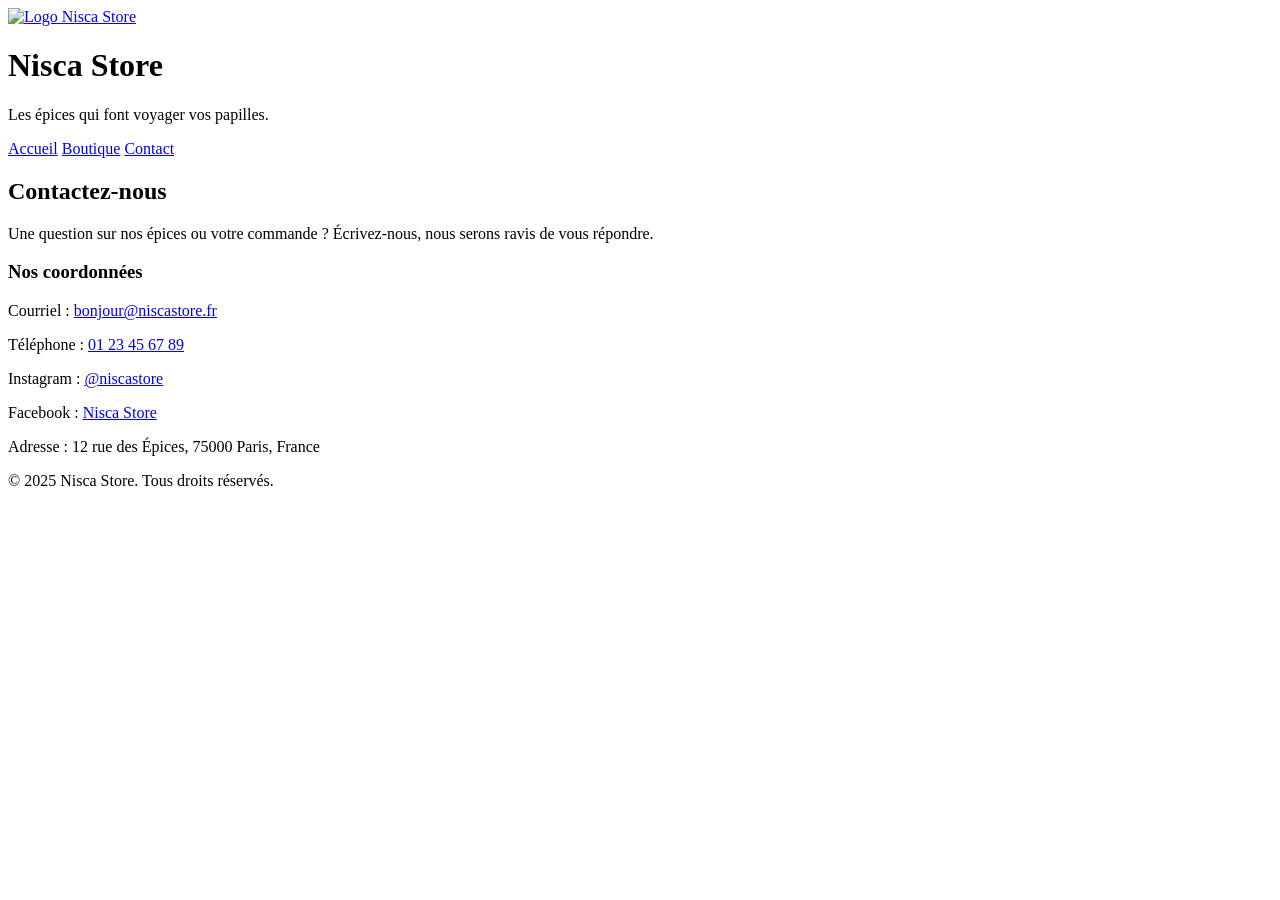
==== about.html @ 652e289a "La navigation dans la page d'accueil a été ajouté et le lien vers la page de contact/information a é" ====
<!DOCTYPE html>
<html lang="fr">
<head>
	<meta charset="UTF-8">
	<meta name="viewport" content="width=device-width, initial-scale=1.0">
	<title>Contact — Nisca Store</title>
</head>
	<header>
		<a href="index.html" aria-label="Accueil Nisca Store">
			<img src="logo.png" alt="Logo Nisca Store">
		</a>
		<h1>Nisca Store</h1>
		<p>Les épices qui font voyager vos papilles.</p>
		<nav aria-label="Navigation principale">
			<a href="index.html">Accueil</a>
			<a href="boutique.html">Boutique</a>
			<a href="contact.html" aria-current="page">Contact</a>
		</nav>
	</header>

	<main>
		<h2>Contactez-nous</h2>
		<p>Une question sur nos épices ou votre commande ? Écrivez-nous, nous serons ravis de vous répondre.</p>

		<section aria-labelledby="coordonnees">
			<h3 id="coordonnees">Nos coordonnées</h3>
			<p>Courriel : <a href="mailto:bonjour@niscastore.fr">bonjour@niscastore.fr</a></p>
			<p>Téléphone : <a href="tel:+33123456789">01 23 45 67 89</a></p>
            <p>Instagram : <a href="https://www.instagram.com/niscastore/" target="_blank" rel="noopener noreferrer">@niscastore</a></p>
			<p>Facebook : <a href="https://www.facebook.com/niscastore/" target="_blank" rel="noopener noreferrer">Nisca Store</a></p>
			<p>Adresse : 12 rue des Épices, 75000 Paris, France</p>
		</section>

        <!--
        <a href="mailto:nisca-store@gmail.com">Nous contacter par e-mail</a>
		
        <section aria-labelledby="formulaire-contact">
			<h3 id="formulaire-contact">Envoyez-nous un message</h3>
			<form action="#" method="post">
				<p>
					<label for="nom">Nom</label><br>
					<input type="text" id="nom" name="nom" autocomplete="name" required>
				</p>
				<p>
					<label for="email">Adresse e-mail</label><br>
					<input type="email" id="email" name="email" autocomplete="email" required>
				</p>
				<p>
					<label for="sujet">Sujet</label><br>
					<input type="text" id="sujet" name="sujet" required>
				</p>
				<p>
					<label for="message">Votre message</label><br>
					<textarea id="message" name="message" rows="6" required></textarea>
				</p>
				<button type="submit">Envoyer le message</button>
			</form>
		</section>
    -->
	</main>

	<footer>
		<p>&copy; 2025 Nisca Store. Tous droits réservés.</p>
	</footer>
</body>
</html>
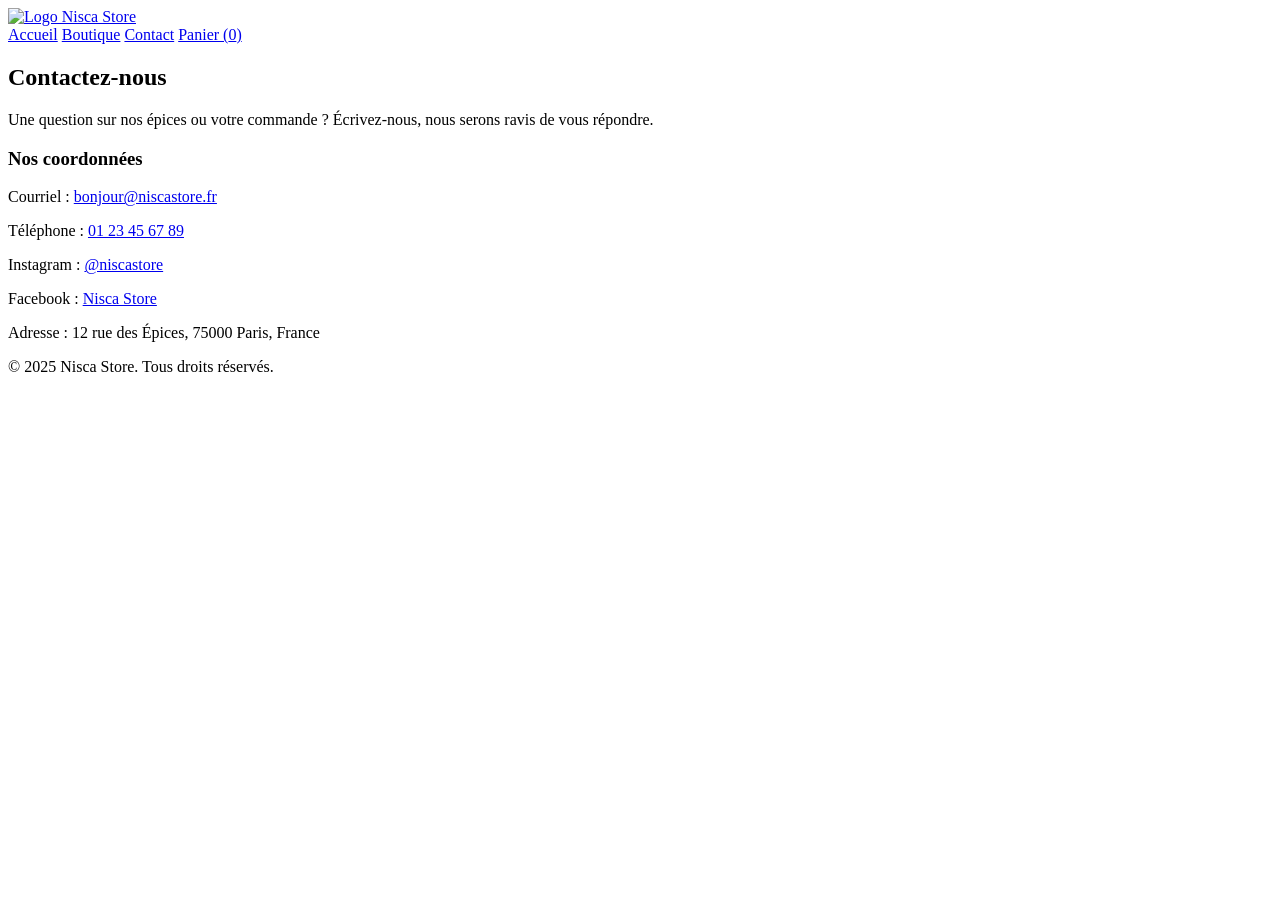
==== commit c27581e6: "Ajout du style et de la structure de la boutique et de la page de contact, ajout des fichiers de pro" ====
--- a/about.html
+++ b/about.html
@@ -1,37 +1,57 @@
-<!DOCTYPE html>
+<!doctype html>
 <html lang="fr">
-<head>
-	<meta charset="UTF-8">
-	<meta name="viewport" content="width=device-width, initial-scale=1.0">
-	<title>Contact — Nisca Store</title>
-</head>
-	<header>
-		<a href="index.html" aria-label="Accueil Nisca Store">
-			<img src="logo.png" alt="Logo Nisca Store">
-		</a>
-		<h1>Nisca Store</h1>
-		<p>Les épices qui font voyager vos papilles.</p>
-		<nav aria-label="Navigation principale">
-			<a href="index.html">Accueil</a>
-			<a href="boutique.html">Boutique</a>
-			<a href="contact.html" aria-current="page">Contact</a>
-		</nav>
-	</header>
+  <head>
+    <meta charset="UTF-8" />
+    <meta name="viewport" content="width=device-width, initial-scale=1.0" />
+    <title>Contact — Nisca Store</title>
+  </head>
+  <body>
+    <header>
+      <a href="index.html"><img src="logo.png" alt="Logo Nisca Store" /></a>
+      <nav aria-label="Navigation principale">
+        <a href="index.html">Accueil</a>
+        <a href="boutique.html" aria-current="page">Boutique</a>
+        <a href="contact.html">Contact</a>
+        <a href="boutique.html#panier">Panier (<span id="compteur">0</span>)</a>
+      </nav>
+    </header>
 
-	<main>
-		<h2>Contactez-nous</h2>
-		<p>Une question sur nos épices ou votre commande ? Écrivez-nous, nous serons ravis de vous répondre.</p>
+    <main>
+      <h2>Contactez-nous</h2>
+      <p>
+        Une question sur nos épices ou votre commande ? Écrivez-nous, nous
+        serons ravis de vous répondre.
+      </p>
 
-		<section aria-labelledby="coordonnees">
-			<h3 id="coordonnees">Nos coordonnées</h3>
-			<p>Courriel : <a href="mailto:bonjour@niscastore.fr">bonjour@niscastore.fr</a></p>
-			<p>Téléphone : <a href="tel:+33123456789">01 23 45 67 89</a></p>
-            <p>Instagram : <a href="https://www.instagram.com/niscastore/" target="_blank" rel="noopener noreferrer">@niscastore</a></p>
-			<p>Facebook : <a href="https://www.facebook.com/niscastore/" target="_blank" rel="noopener noreferrer">Nisca Store</a></p>
-			<p>Adresse : 12 rue des Épices, 75000 Paris, France</p>
-		</section>
+      <section aria-labelledby="coordonnees">
+        <h3 id="coordonnees">Nos coordonnées</h3>
+        <p>
+          Courriel :
+          <a href="mailto:bonjour@niscastore.fr">bonjour@niscastore.fr</a>
+        </p>
+        <p>Téléphone : <a href="tel:+33123456789">01 23 45 67 89</a></p>
+        <p>
+          Instagram :
+          <a
+            href="https://www.instagram.com/niscastore/"
+            target="_blank"
+            rel="noopener noreferrer"
+            >@niscastore</a
+          >
+        </p>
+        <p>
+          Facebook :
+          <a
+            href="https://www.facebook.com/niscastore/"
+            target="_blank"
+            rel="noopener noreferrer"
+            >Nisca Store</a
+          >
+        </p>
+        <p>Adresse : 12 rue des Épices, 75000 Paris, France</p>
+      </section>
 
-        <!--
+      <!--
         <a href="mailto:nisca-store@gmail.com">Nous contacter par e-mail</a>
 		
         <section aria-labelledby="formulaire-contact">
@@ -56,11 +76,10 @@
 				<button type="submit">Envoyer le message</button>
 			</form>
 		</section>
-    -->
-	</main>
+    --></main>
 
-	<footer>
-		<p>&copy; 2025 Nisca Store. Tous droits réservés.</p>
-	</footer>
-</body>
+    <footer>
+      <p>&copy; 2025 Nisca Store. Tous droits réservés.</p>
+    </footer>
+  </body>
 </html>
